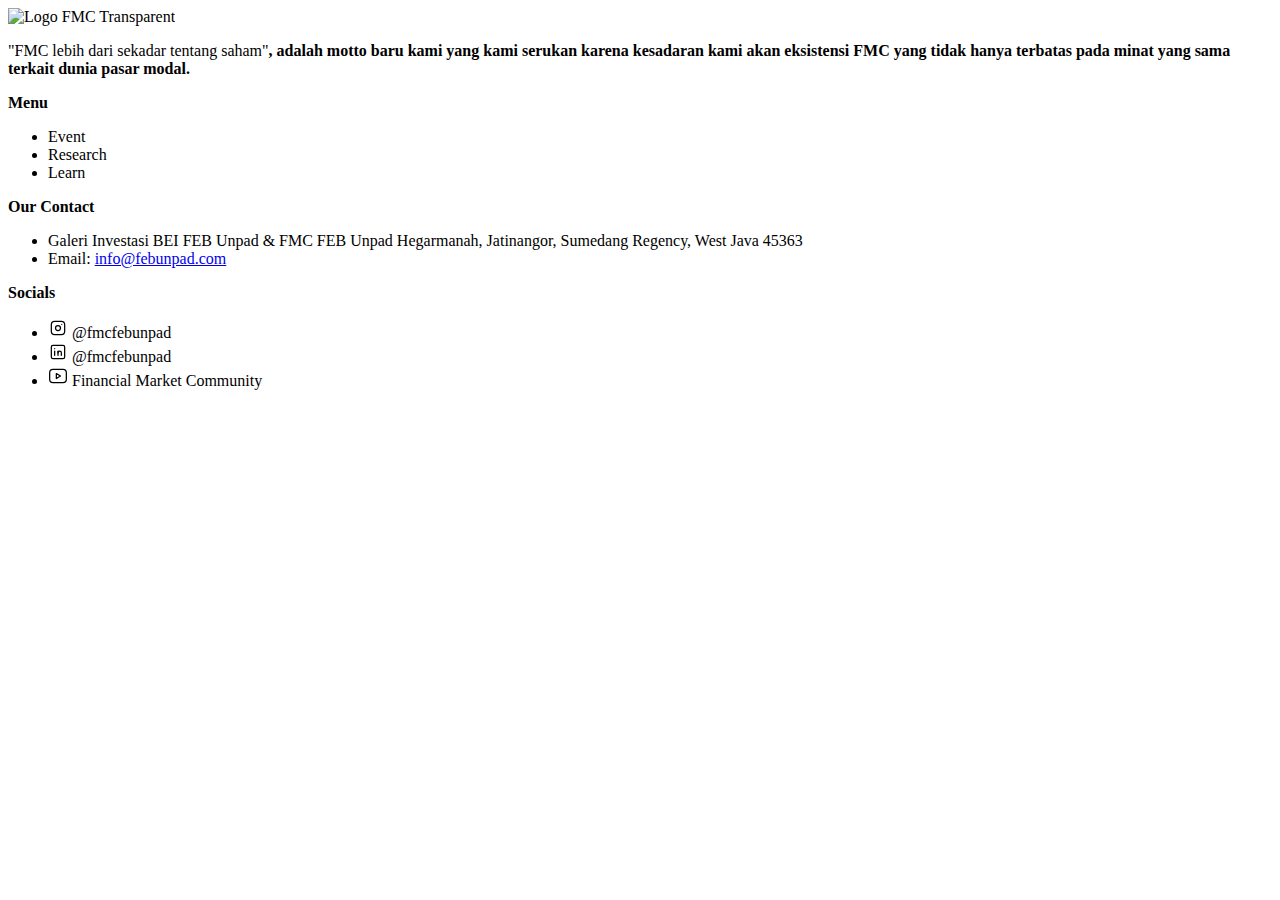
==== templates/about-us.html @ 5f3a9a62 "Adding Essential Structure" ====
<!DOCTYPE html>
<html>

<head>
  <meta charset="utf-8">
  <meta name="viewport" content="width=device-width, initial-scale=1.0">
  <title>Financial Market Community</title>
  <link rel="stylesheet" href="static/styles/styleabout.css">
  <link rel="icon" type="image/x-icon" href="static/media/Logo-FMC.png">

</head>

<body>





</body>

  <footer>

    <div class="col1-footer">
      <img src="static/media/Logo FMC Transparent.png" alt="Logo FMC Transparent">
      <p><span class="highlightfooter">"FMC lebih dari sekadar tentang saham"</span><strong>, adalah motto baru kami yang
          kami serukan karena kesadaran kami akan eksistensi FMC yang tidak hanya terbatas pada minat yang sama terkait
          dunia pasar modal.</strong></p>
    </div>

    <div class="col2-footer">
      <p><strong>Menu</strong></p>
      <ul class="menu-list">
        <li>Event</li>
        <li>Research</li>
        <li>Learn</li>
      </ul>
    </div>

    <div class="col3-footer">
      <p><strong>Our Contact</strong></p>
      <ul class="contact-list">
        <li>Galeri Investasi BEI FEB Unpad & FMC FEB Unpad Hegarmanah, Jatinangor, Sumedang Regency, West Java 45363</li>
        <li> Email: <a href="mailto:info@febunpad.com">info@febunpad.com</a></li>
      </ul>
    </div>

    <div class="col4-footer">
      <p><strong>Socials</strong></p>
      <ul class="socials-list">
        <li>
          <svg xmlns="http://www.w3.org/2000/svg" class="icon icon-tabler icon-tabler-brand-instagram" width="20"
            height="20" viewBox="0 0 24 24" stroke-width="1.5" stroke="#000000" fill="none" stroke-linecap="round"
            stroke-linejoin="round">
            <path stroke="none" d="M0 0h24v24H0z" fill="none" />
            <path d="M4 4m0 4a4 4 0 0 1 4 -4h8a4 4 0 0 1 4 4v8a4 4 0 0 1 -4 4h-8a4 4 0 0 1 -4 -4z" />
            <path d="M12 12m-3 0a3 3 0 1 0 6 0a3 3 0 1 0 -6 0" />
            <path d="M16.5 7.5l0 .01" />
          </svg>
          @fmcfebunpad
        </li>
        <li>
          <svg xmlns="http://www.w3.org/2000/svg" class="icon icon-tabler icon-tabler-brand-linkedin" width="20"
            height="20" viewBox="0 0 24 24" stroke-width="1.5" stroke="#000000" fill="none" stroke-linecap="round"
            stroke-linejoin="round">
            <path stroke="none" d="M0 0h24v24H0z" fill="none" />
            <path d="M4 4m0 2a2 2 0 0 1 2 -2h12a2 2 0 0 1 2 2v12a2 2 0 0 1 -2 2h-12a2 2 0 0 1 -2 -2z" />
            <path d="M8 11l0 5" />
            <path d="M8 8l0 .01" />
            <path d="M12 16l0 -5" />
            <path d="M16 16v-3a2 2 0 0 0 -4 0" />
          </svg>
          @fmcfebunpad
        </li>
        <li>
          <svg xmlns="http://www.w3.org/2000/svg" class="icon icon-tabler icon-tabler-brand-youtube" width="20"
            height="20" viewBox="0 0 24 24" stroke-width="1.5" stroke="#000000" fill="none" stroke-linecap="round"
            stroke-linejoin="round">
            <path stroke="none" d="M0 0h24v24H0z" fill="none" />
            <path d="M2 8a4 4 0 0 1 4 -4h12a4 4 0 0 1 4 4v8a4 4 0 0 1 -4 4h-12a4 4 0 0 1 -4 -4v-8z" />
            <path d="M10 9l5 3l-5 3z" />
          </svg>
          Financial Market Community
        </li>
      </ul>
    </div>
  </footer>
</html>
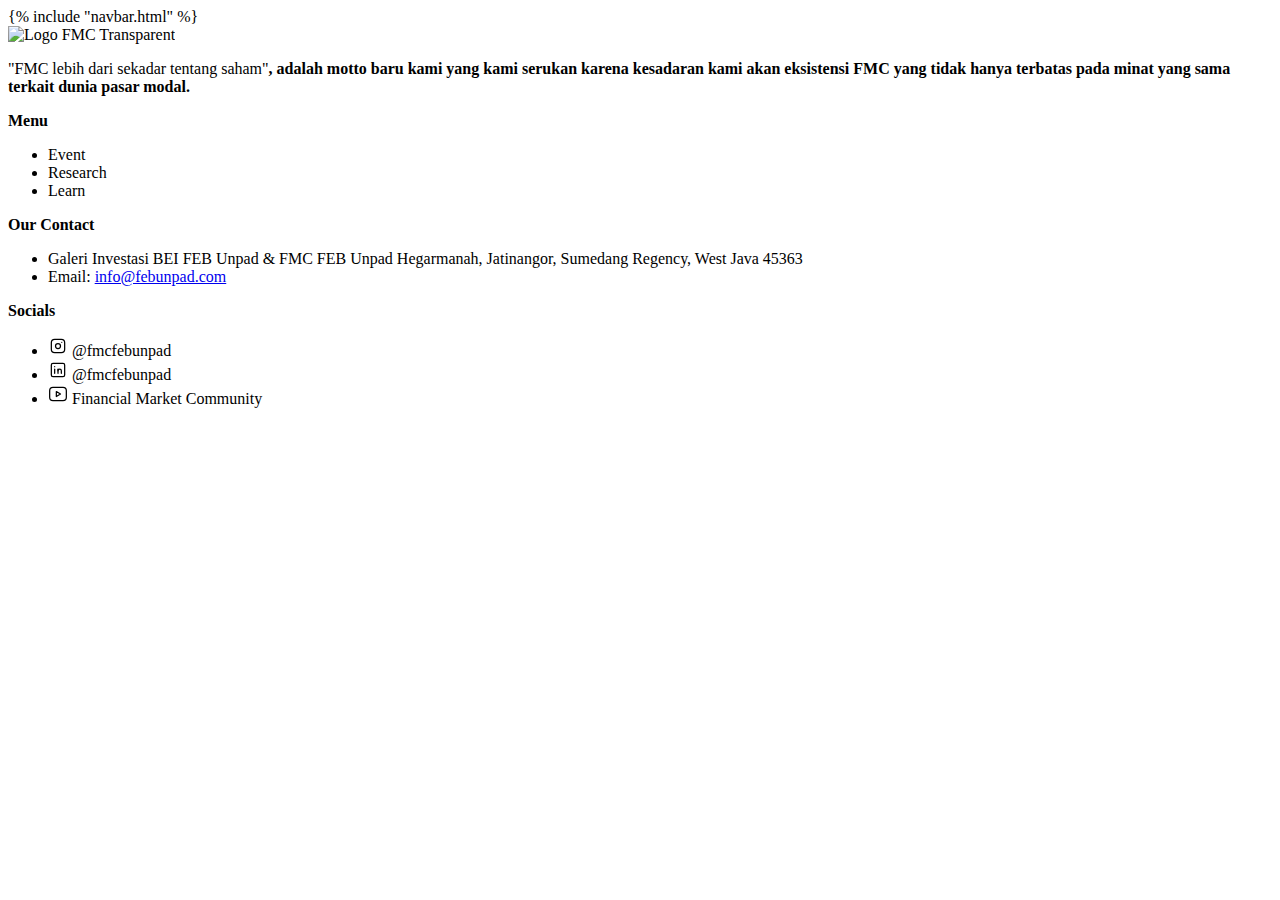
==== commit 8adf4b85: "Separating Navbar & Footer Into Separate HTML File" ====
--- a/templates/about-us.html
+++ b/templates/about-us.html
@@ -11,11 +11,10 @@
 </head>
 
 <body>
-
-
-
-
-
+  <header>
+    <!-- Navbar -->
+    {% include "navbar.html" %}
+  </header>
 </body>
 
   <footer>
